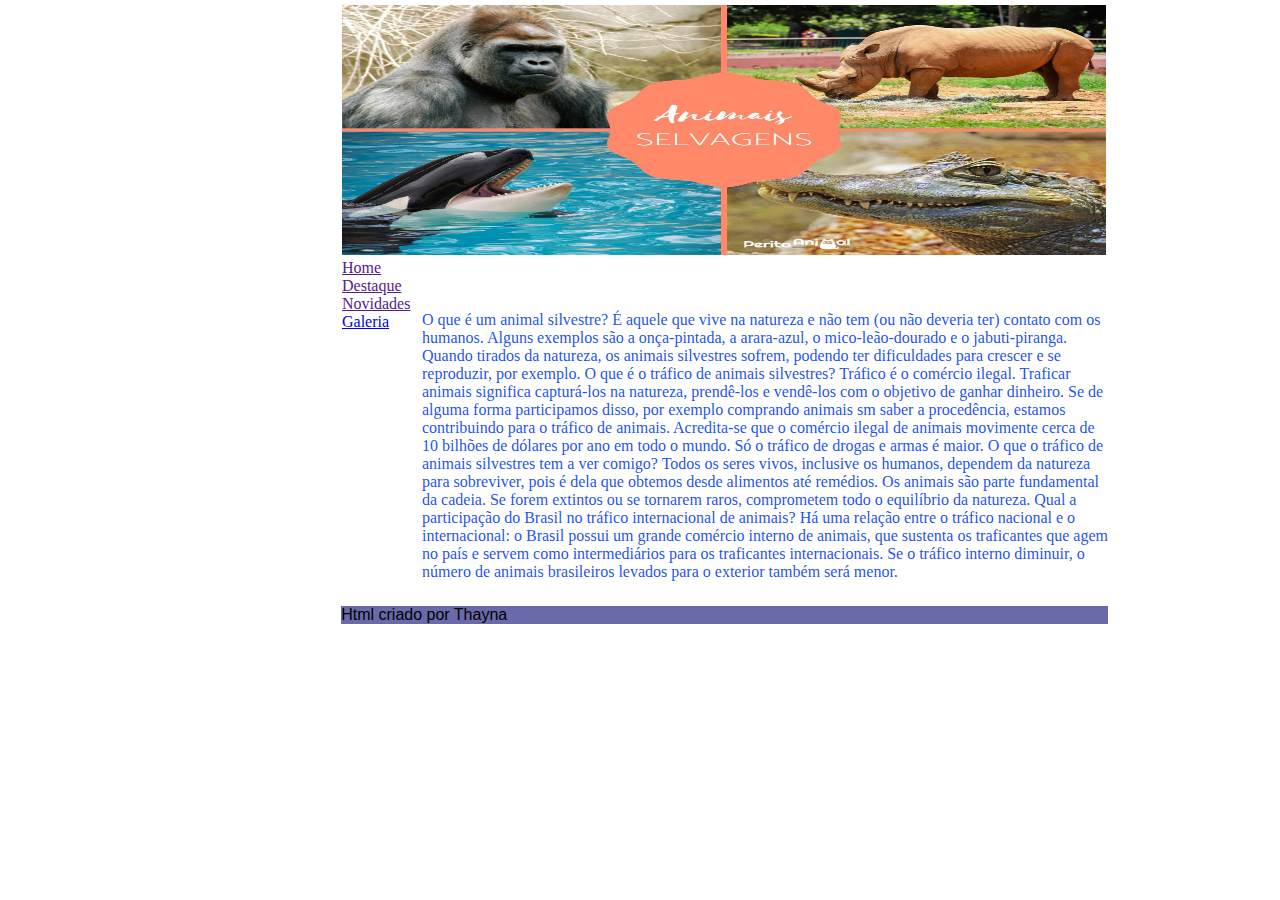
==== index.html @ 72a2c7fe "atividade1" ====
<!DOCTYPE html>
<html lang="en">
<head>
    <meta charset="UTF-8">
    
    <title>Document</title>
    <link rel="stylesheet" href="css/estil.css">
</head>
<body>
    <div id="container">
        <div id="banner">
            <img src="image/banner.jpg" alt="" id="im">
        </div>
        <div id="link">
            <ul>
                <li> <a href="">Home</a> </li>
                <li> <a href="">Destaque</a> </li>
                <li> <a href="">Novidades</a> </li>
                <li> <a href="file:///C:/Users/Tamiris-Pc/Desktop/Sitet/galeria.htm">Galeria</a></li>
            </ul>
        </div>
        
            
        <div id="texto">

            O que é um animal silvestre? 
            É aquele que vive na natureza e não tem (ou não deveria ter) contato com os humanos. Alguns exemplos são a onça-pintada, a arara-azul, o mico-leão-dourado e o jabuti-piranga. Quando tirados da natureza, os animais silvestres sofrem, podendo ter dificuldades para crescer e se reproduzir, por exemplo. 
            
            O que é o tráfico de animais silvestres? 
            Tráfico é o comércio ilegal. Traficar animais significa capturá-los na natureza, prendê-los e vendê-los com o objetivo de ganhar dinheiro. Se de alguma forma participamos disso, por exemplo comprando animais sm saber a procedência, estamos contribuindo para o tráfico de animais. Acredita-se que o comércio ilegal de animais movimente cerca de 10 bilhões de dólares por ano em todo o mundo. Só o tráfico de drogas e armas é maior. 
            
            O que o tráfico de animais silvestres tem a ver comigo? 
            Todos os seres vivos, inclusive os humanos, dependem da natureza para sobreviver, pois é dela que obtemos desde alimentos até remédios. Os animais são parte fundamental da cadeia. Se forem extintos ou se tornarem raros, comprometem todo o equilíbrio da natureza. 
            
            Qual a participação do Brasil no tráfico internacional de animais? 
            Há uma relação entre o tráfico nacional e o internacional: o Brasil possui um grande comércio interno de animais, que sustenta os traficantes que agem no país e servem como intermediários para os traficantes internacionais. Se o tráfico interno diminuir, o número de animais brasileiros levados para o exterior também será menor. 
            
        </div>
        <div id="footer">
            <p> Html criado por Thayna</p>
        </div>
    </div>
</body>
</html>
---- css/estil.css ----
*{
    margin: 0;
    padding: 0;
}

#container{
    width: 996px;
    height: 616px;
    margin: 0 auto;
}

#im{
    width: 764px;
    height: 250px;
    margin-top: 5px;
    margin-left: 200px;
}
#texto{
    
    color: rgba(7, 63, 248, 0.925);
    margin-left: 280px;
    margin-top: -20px;
    text-align: justify;
    text-decoration: solid;
    text-align: left;
    padding-top: -80px;
    padding-right: 30px;
    padding-bottom: 20px;
    


}
#link ul li{
    
    list-style: none  ;
    margin-left: 200px;
    
    
}
#footer{
    background-color: rgb(106, 106, 170);
    margin-top: 5px;
    margin-right: 3%;
    margin-left: 20%;
    font-family: Verdana, Geneva, Tahoma, sans-serif;
}
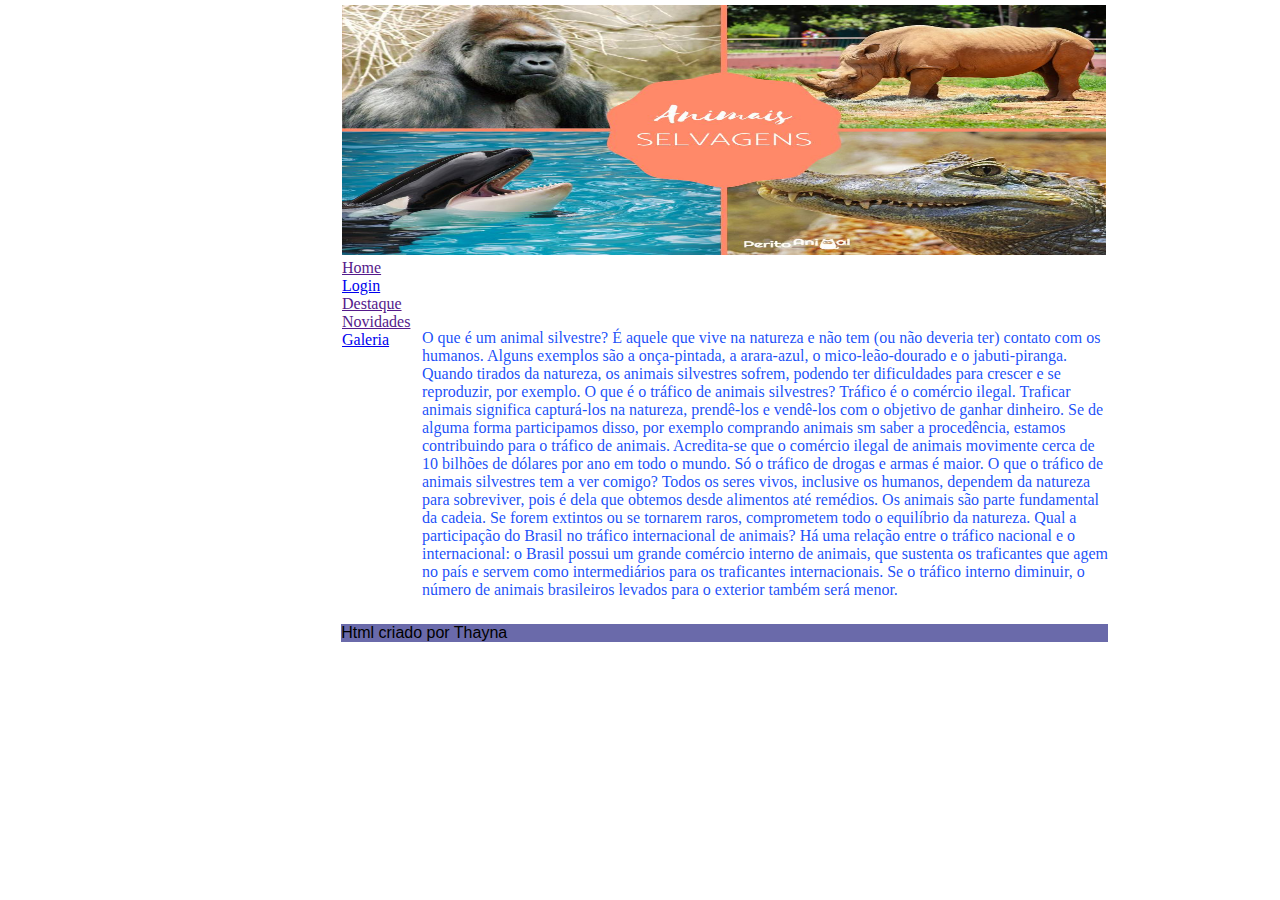
==== commit 570be62d: "ativi2" ====
--- a/index.html
+++ b/index.html
@@ -14,6 +14,7 @@
         <div id="link">
             <ul>
                 <li> <a href="">Home</a> </li>
+                <li> <a href="file:///C:/Users/Tamiris-Pc/Desktop/Sitet/login.html?#">Login</a> </li>
                 <li> <a href="">Destaque</a> </li>
                 <li> <a href="">Novidades</a> </li>
                 <li> <a href="file:///C:/Users/Tamiris-Pc/Desktop/Sitet/galeria.htm">Galeria</a></li>
